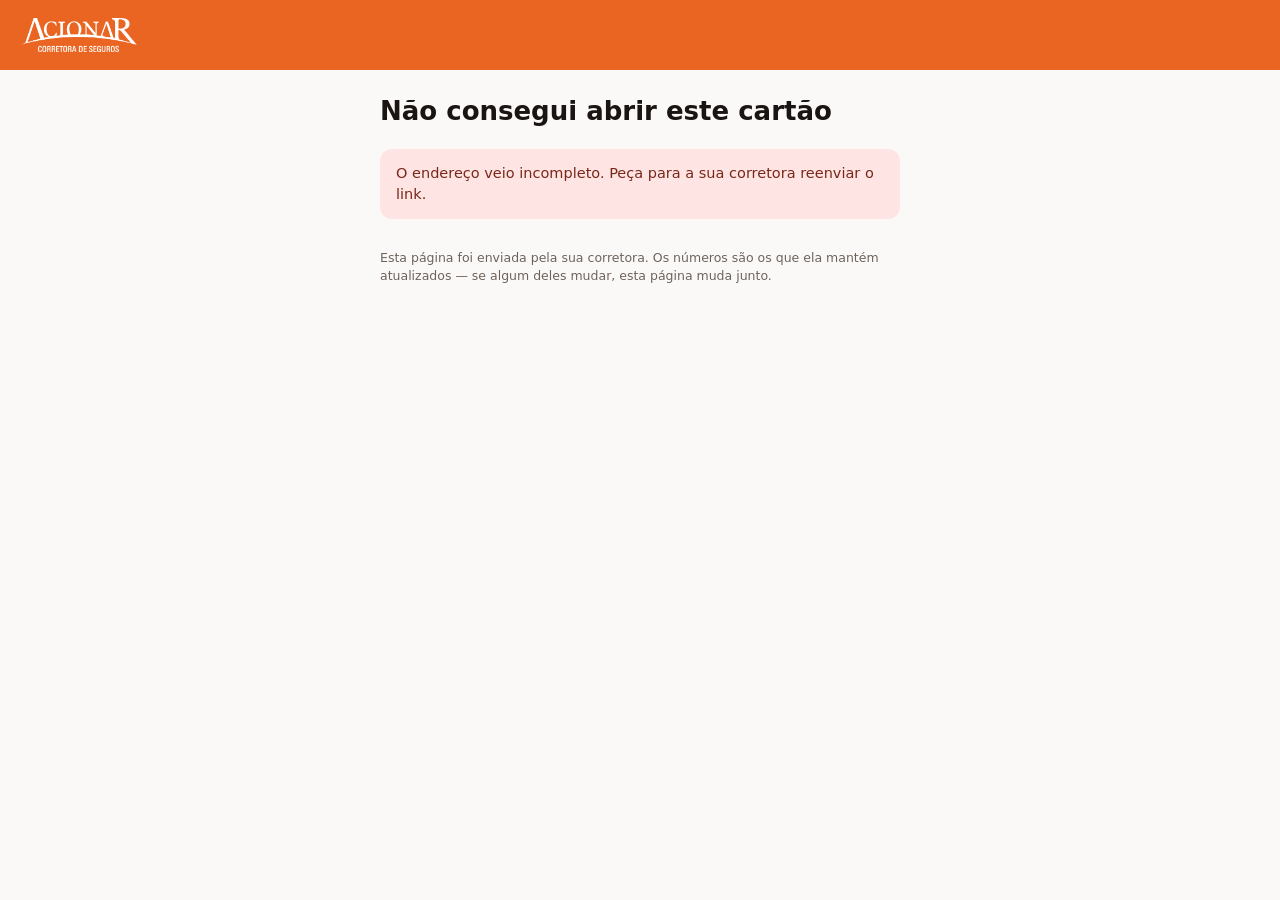
==== c/index.html @ 617135e0 "Link na mensagem: telefone de um toque e contato de um toque A imagem do cartão chega ao WhatsApp co" ====
<!doctype html>
<html lang="pt-BR">
<head>
<meta charset="utf-8">
<meta name="viewport" content="width=device-width, initial-scale=1, viewport-fit=cover">
<title>Seus telefones — Acionar Corretora de Seguros</title>
<meta name="theme-color" content="#EB6522">
<meta name="robots" content="noindex, nofollow">
<meta property="og:title" content="Seus telefones de emergência">
<meta property="og:description" content="Toque para ligar. Enviado pela Acionar Corretora de Seguros.">
<meta property="og:type" content="website">
<link rel="stylesheet" href="pagina.css">
</head>
<body>
  <header class="topo">
    <img id="logo" class="topo__logo" src="../assets/logo-acionar.png" alt="Acionar Corretora de Seguros">
  </header>

  <main class="folha">
    <p id="rotulo" class="rotulo"></p>
    <h1 id="titulo" class="titulo">Carregando…</h1>

    <div id="erro" class="erro" hidden></div>

    <section id="blocoSeguradora" hidden>
      <p id="tituloTelefones" class="secao">EM CASO DE SINISTRO OU REBOQUE</p>
      <div id="telefones" class="telefones"></div>
    </section>

    <section id="blocoContato" hidden>
      <button id="btnContato" class="botao botao--primario" type="button">Salvar na minha agenda</button>
      <p class="nota">Salva todos estes telefones de uma vez, com o nome acima.</p>
    </section>

    <section id="blocoCorretora" class="corretora" hidden>
      <p class="secao">SEU CORRETOR</p>
      <p id="nomeCorretora" class="corretora__nome"></p>
      <div id="telefonesCorretora" class="telefones telefones--claro"></div>
    </section>

    <p class="rodape">
      Esta página foi enviada pela sua corretora. Os números são os que ela mantém
      atualizados — se algum deles mudar, esta página muda junto.
    </p>
  </main>

  <script src="pagina.js"></script>
</body>
</html>
---- c/pagina.css ----
/* Página do link que o cliente recebe no WhatsApp.
 *
 * Regras que valem aqui e não valem no app: quem abre isto está,
 * possivelmente, parado no acostamento. Alvo de toque grande, contraste alto,
 * número maior que qualquer outra coisa na tela, e nada que precise de
 * interpretação. Tema claro fixo — cartão de emergência não segue o tema do
 * celular. */

:root {
  --marca: #EB6522;
  --tinta: #1A1512;
  --fraca: #6E635C;
  --borda: #EBE4DF;
  --fundo: #FBF9F8;
}

* { box-sizing: border-box; }

html { -webkit-text-size-adjust: 100%; }

body {
  margin: 0;
  background: var(--fundo);
  color: var(--tinta);
  font-family: system-ui, -apple-system, "Segoe UI", Roboto, "Helvetica Neue", sans-serif;
  line-height: 1.45;
}

.topo {
  background: var(--marca);
  padding: 18px 20px;
  padding-top: max(18px, env(safe-area-inset-top));
}
.topo__logo { height: 34px; width: auto; display: block; }

.folha {
  max-width: 560px;
  margin: 0 auto;
  padding: 22px 20px 40px;
  padding-bottom: max(40px, env(safe-area-inset-bottom));
}

.rotulo {
  margin: 0;
  font-size: 12.5px;
  font-weight: 800;
  letter-spacing: 0.14em;
  color: var(--marca);
  text-transform: uppercase;
}
.titulo {
  margin: 4px 0 22px;
  font-size: 26px;
  font-weight: 800;
  line-height: 1.2;
}

.secao {
  margin: 26px 0 10px;
  font-size: 12px;
  font-weight: 700;
  letter-spacing: 0.1em;
  color: var(--fraca);
  text-transform: uppercase;
}

.telefones { display: flex; flex-direction: column; gap: 10px; }

/* O bloco inteiro é o alvo, não só o número: dedo tremendo não acerta link de
   uma linha. 64px de altura mínima é o que a Apple e o Google recomendam com
   folga. */
.tel {
  display: block;
  min-height: 64px;
  padding: 12px 16px;
  border: 2px solid var(--borda);
  border-left: 6px solid var(--marca);
  border-radius: 14px;
  background: #FFFFFF;
  text-decoration: none;
  color: inherit;
}
.tel:active { background: #FFF3E9; }
.tel__rot { display: block; font-size: 13.5px; color: var(--fraca); }
.tel__num { display: block; font-size: 25px; font-weight: 800; letter-spacing: -0.01em; }

/* Número que o aparelho reescreve errado ao virar contato: aparece, mas não é
   link. Ver o comentário de semTel no app. */
.tel--semlink { border-left-color: var(--fraca); }
.tel--semlink .tel__aviso {
  display: block; font-size: 12.5px; color: var(--fraca); margin-top: 2px;
}

.botao {
  display: block;
  width: 100%;
  min-height: 58px;
  border: 0;
  border-radius: 14px;
  font-family: inherit;
  font-size: 17px;
  font-weight: 700;
  cursor: pointer;
}
.botao--primario { background: var(--marca); color: #FFFFFF; }
.botao--primario:active { background: #D2571A; }

.nota { margin: 8px 0 0; font-size: 13px; color: var(--fraca); }

.corretora { margin-top: 30px; padding-top: 8px; border-top: 1px solid var(--borda); }
.corretora__nome { margin: 0 0 10px; font-size: 17px; font-weight: 700; }
.telefones--claro .tel { border-left-color: var(--fraca); }

.rodape { margin-top: 30px; font-size: 12.5px; color: var(--fraca); }

.erro {
  margin: 16px 0;
  padding: 14px 16px;
  border-radius: 12px;
  background: #FEE4E2;
  color: #7A271A;
  font-size: 14.5px;
}
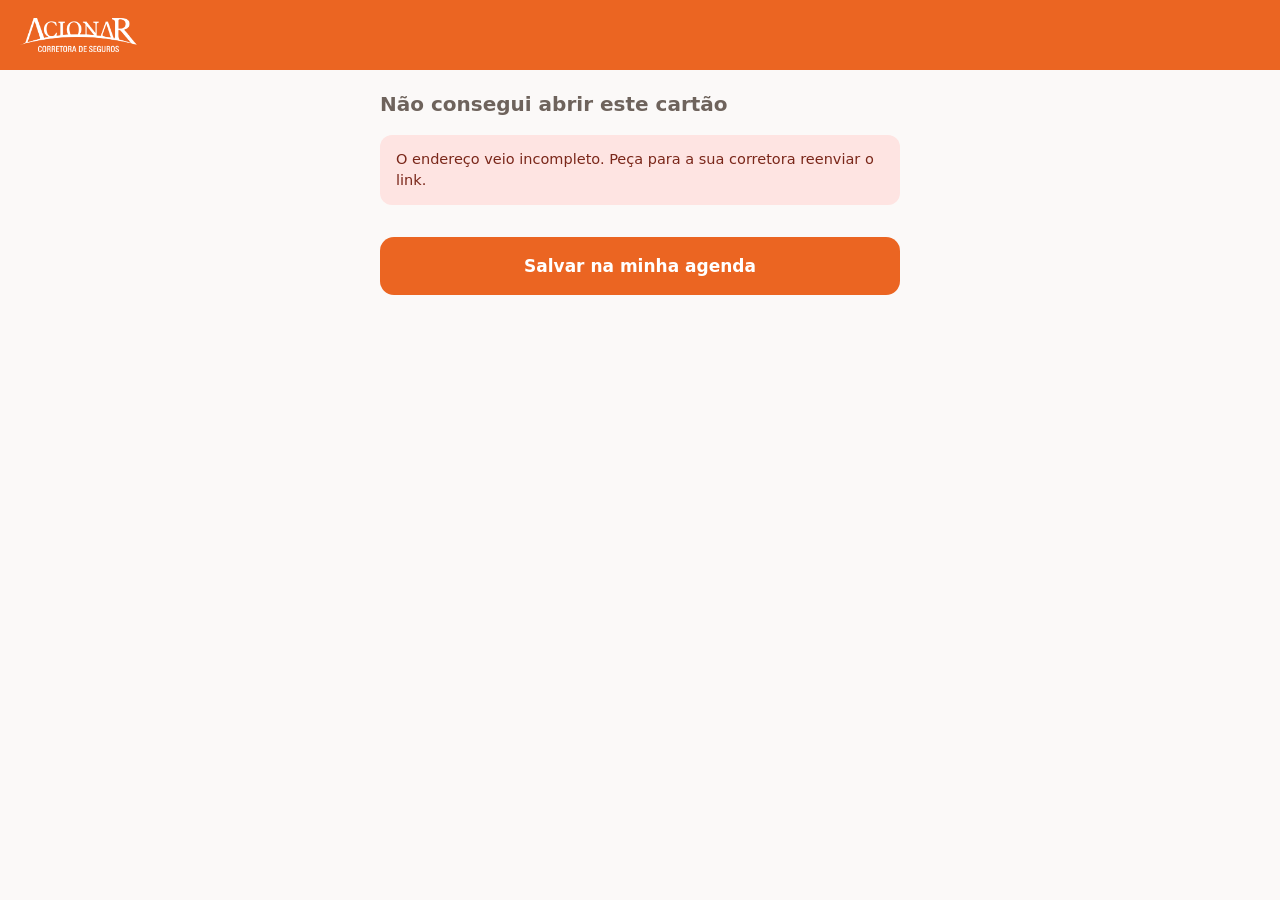
==== commit 9bf406e3: "Mensagem de três linhas, escrita para a busca do WhatsApp achar A linha do meio não é enfeite: meses" ====
--- a/c/index.html
+++ b/c/index.html
@@ -2,48 +2,18 @@
 <html lang="pt-BR">
 <head>
 <meta charset="utf-8">
-<meta name="viewport" content="width=device-width, initial-scale=1, viewport-fit=cover">
-<title>Seus telefones — Acionar Corretora de Seguros</title>
-<meta name="theme-color" content="#EB6522">
 <meta name="robots" content="noindex, nofollow">
-<meta property="og:title" content="Seus telefones de emergência">
-<meta property="og:description" content="Toque para ligar. Enviado pela Acionar Corretora de Seguros.">
-<meta property="og:type" content="website">
-<link rel="stylesheet" href="pagina.css">
+<title>Redirecionando…</title>
 </head>
 <body>
-  <header class="topo">
-    <img id="logo" class="topo__logo" src="../assets/logo-acionar.png" alt="Acionar Corretora de Seguros">
-  </header>
-
-  <main class="folha">
-    <p id="rotulo" class="rotulo"></p>
-    <h1 id="titulo" class="titulo">Carregando…</h1>
-
-    <div id="erro" class="erro" hidden></div>
-
-    <section id="blocoSeguradora" hidden>
-      <p id="tituloTelefones" class="secao">EM CASO DE SINISTRO OU REBOQUE</p>
-      <div id="telefones" class="telefones"></div>
-    </section>
-
-    <section id="blocoContato" hidden>
-      <button id="btnContato" class="botao botao--primario" type="button">Salvar na minha agenda</button>
-      <p class="nota">Salva todos estes telefones de uma vez, com o nome acima.</p>
-    </section>
-
-    <section id="blocoCorretora" class="corretora" hidden>
-      <p class="secao">SEU CORRETOR</p>
-      <p id="nomeCorretora" class="corretora__nome"></p>
-      <div id="telefonesCorretora" class="telefones telefones--claro"></div>
-    </section>
-
-    <p class="rodape">
-      Esta página foi enviada pela sua corretora. Os números são os que ela mantém
-      atualizados — se algum deles mudar, esta página muda junto.
-    </p>
-  </main>
-
-  <script src="pagina.js"></script>
+<p>Um momento…</p>
+<script>
+/* A página mudou de /c/ para /telefones/ para o endereço dizer o que é.
+   Este arquivo existe só para não quebrar link já enviado. O redirecionamento
+   é por JavaScript e não por meta refresh porque o fragmento (o que vem depois
+   do #) é o que identifica o cartão, e o meta refresh não o carrega junto. */
+location.replace('../t/' + (location.hash || ''));
+</script>
+<noscript><a href="../t/">Toque aqui para abrir seus telefones</a></noscript>
 </body>
 </html>
